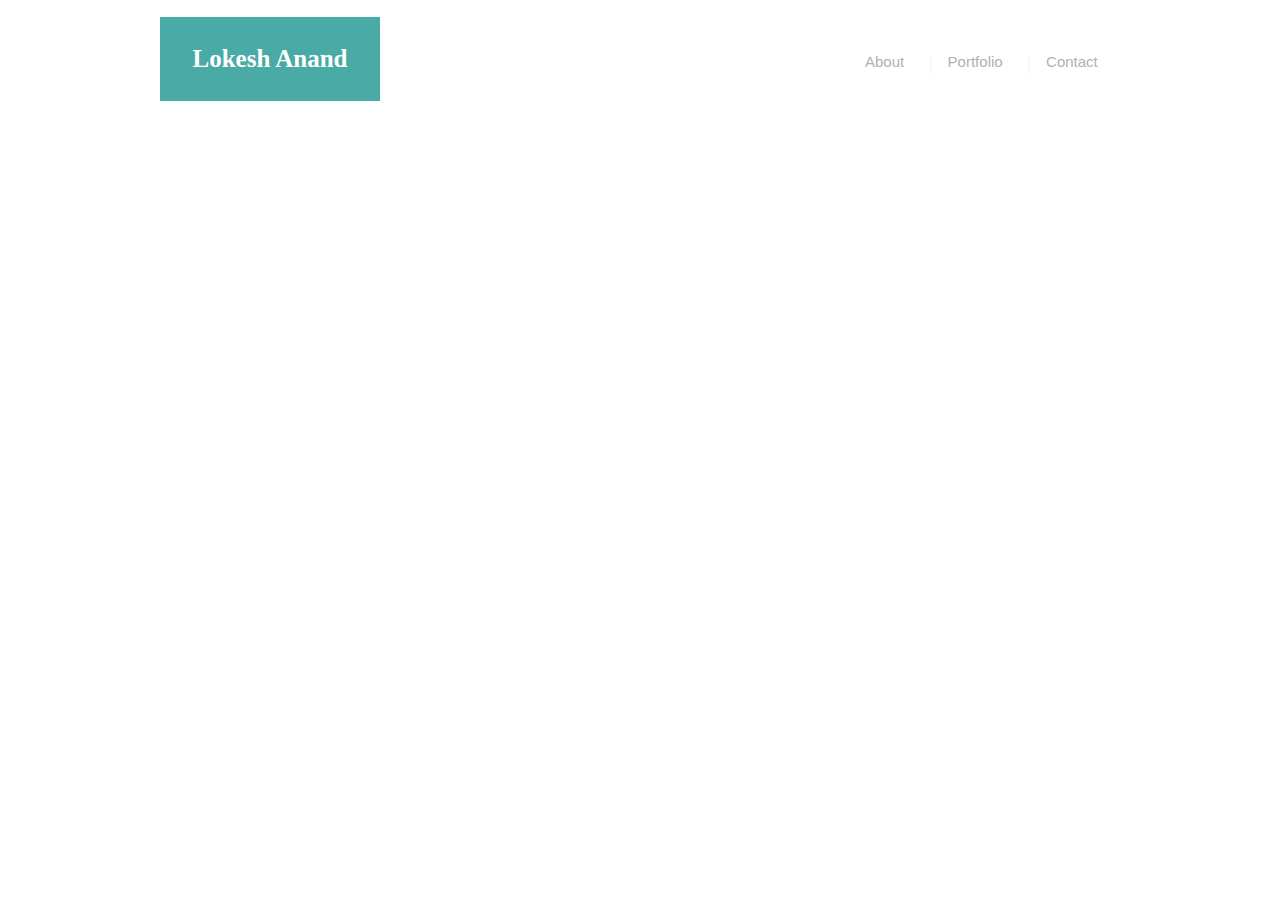
==== index.html @ 042f01a0 "first draft" ====
<!--Index page of personal website -->

<!DOCTYPE HTML>
<html lang="us-eng">
	<head>
		<meta charset="UTF-8">
		<title>Lokesh Anand</title>
		<link rel="stylesheet" type="text/css" href="assets/css/style.css">
	</head>
	<body>
		<h1>Lokesh Anand</h1>

		<ul id = "navigation">
				<li><a href="." class="nav">About</a></li>
				<li><a href="portfolio.html" class="nav">Portfolio</a></li>
				<li><a href="contact.html" class="nav">Contact</a></li>
		</ul>

	</body>
</html>
---- assets/css/style.css ----
h1 {
	font-family: 'Georgia', Times, Times New Roman, serif;
	color: white;
	text-align: center;
	background-color: #4aaaa5;
	font-size: 25px;
	text-align: middle;
	width: 220px;
	padding-bottom: 28px;
	padding-top: 28px;
	position: absolute;
	left: 160px;
	top: 0px;
}

.nav {
	font-family: 'Arial', 'Helvetica Neue', Helvetica, sans-serif;
	color: #b1b1b1;
	padding-left: 15px;
	padding-right: 20px;
	font-size: 15px;
}

.nav:link {
	text-decoration: none;
}

.nav:visited {
	text-decoration: none;
}

.nav:hover {
	text-decoration: underline;
}

#navigation{
	margin: 0;
	padding: 0;
	list-style-type: none;
	position: absolute;
	top: 47px;
	left: 850px;
}

#navigation li{
	display: inline;
	font-size: 22px;
}

#navigation li:not(:first-child):before {
	content: "|";
	vertical-align: middle;
	color: #f4f4f4;
}
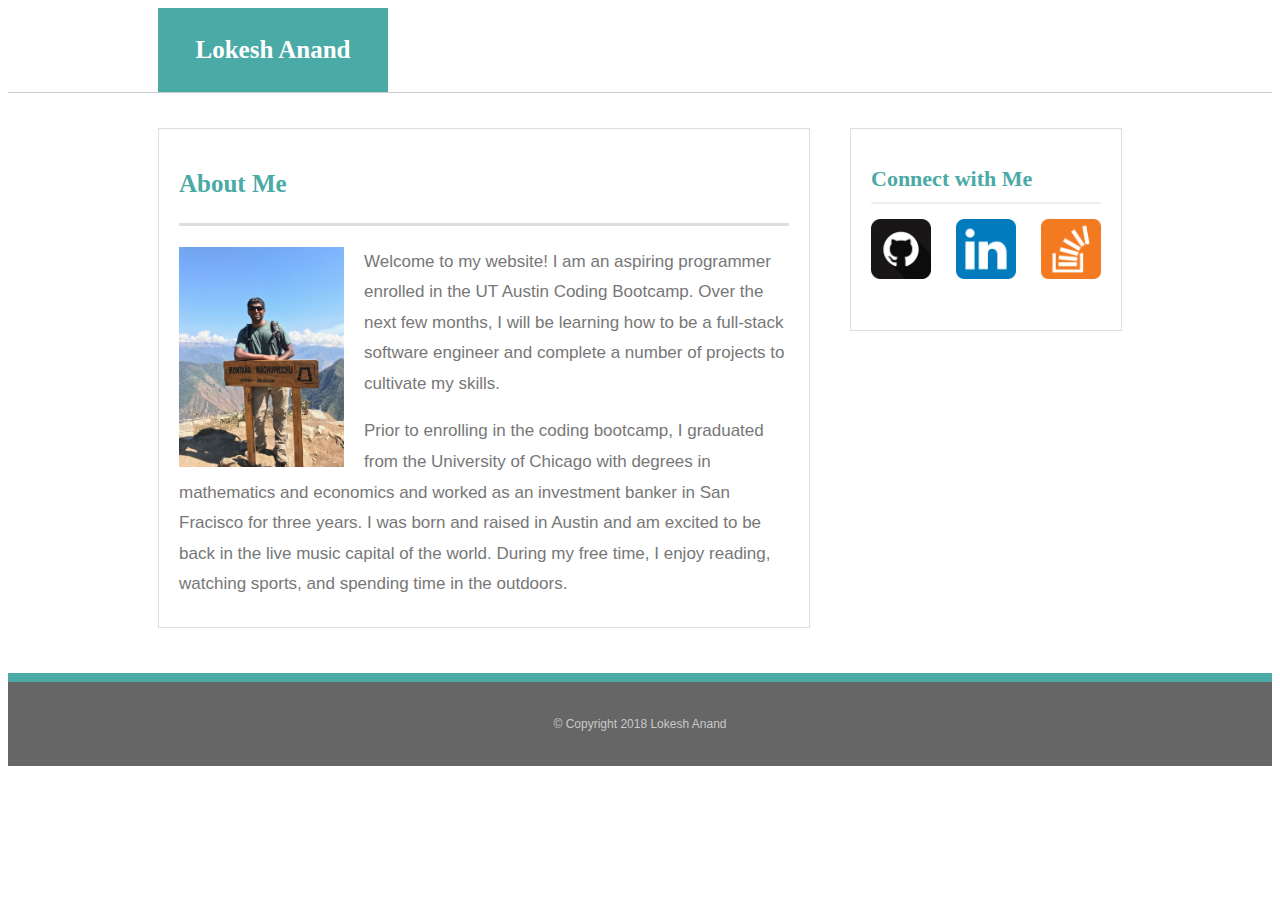
==== commit 692a59aa: "lots of progress on the first webpage" ====
--- a/index.html
+++ b/index.html
@@ -8,13 +8,38 @@
 		<link rel="stylesheet" type="text/css" href="assets/css/style.css">
 	</head>
 	<body>
-		<h1>Lokesh Anand</h1>
+		<header>
+			<h1>Lokesh Anand</h1>
 
-		<ul id = "navigation">
+			<!--
+			<ul id = "navigation">
 				<li><a href="." class="nav">About</a></li>
 				<li><a href="portfolio.html" class="nav">Portfolio</a></li>
 				<li><a href="contact.html" class="nav">Contact</a></li>
-		</ul>
+			</ul>
+			-->
+		</header>
 
+		<section id="content">
+			<div id="about_me">
+				<h2>About Me</h2>
+				<img src="assets/images/profile_pic.jpg" alt="Lokesh" id="me" height="220" width="165">
+				<p class="bio">Welcome to my website! I am an aspiring programmer enrolled in the UT Austin Coding Bootcamp. Over the next few months, I will be learning how to be a full-stack software engineer and complete a number of projects to cultivate my skills.</p> 
+				<p class="bio">Prior to enrolling in the coding bootcamp, I graduated from the University of Chicago with degrees in mathematics and economics and worked as an investment banker in San Fracisco for three years. I was born and raised in Austin and am excited to be back in the live music capital of the world. During my free time, I enjoy reading, watching sports, and spending time in the outdoors. </p> 
+			</div>
+
+			<div id="connect">
+			<h3>Connect with Me</h3>
+				<div id="connect_logos">
+					<a id="github" href="https://github.com/lkanand"><img src="assets/images/github.png" class="accounts" alt="github"></a>
+					<a id="linkedin" href="https://www.linkedin.com/in/lokesh-anand-b2a48870/"><img src="assets/images/linkedin.png" class="accounts" alt="github"></a>
+					<a id="stackoverflow" href="https://stackexchange.com/users/12591017/lokesh-anand"><img src="assets/images/stackoverflow.png" class="accounts" alt="stackoverflow"></a>
+				</div>
+			</div>
+		</section>
+
+		<footer>
+			&copy Copyright 2018 Lokesh Anand
+		</footer>
 	</body>
 </html>--- a/assets/css/style.css
+++ b/assets/css/style.css
@@ -1,23 +1,43 @@
-h1 {
-	font-family: 'Georgia', Times, Times New Roman, serif;
+header{
+	margin: 0px;
+	padding: 0px;
+	border-bottom: 1px solid #ccc;
+}
+
+h1{
+	font-family: Georgia, Times, Times New Roman, serif;
 	color: white;
-	text-align: center;
 	background-color: #4aaaa5;
 	font-size: 25px;
-	text-align: middle;
-	width: 220px;
-	padding-bottom: 28px;
-	padding-top: 28px;
-	position: absolute;
-	left: 160px;
-	top: 0px;
+	padding: 28px 15px;
+	width: 200px;
+	text-align: center;
+	margin: 0px 0px 0px 150px;
+}
+
+/*
+#navigation{
+	list-style-type: none;
+	margin-right: 150px;
+	float: right;
+}
+
+#navigation li{
+	display: inline;
+	font-size: 22px;
+}
+
+#navigation li:not(:first-child):before {
+	content: "|";
+	vertical-align: middle;
+	color: #f4f4f4;
 }
 
 .nav {
 	font-family: 'Arial', 'Helvetica Neue', Helvetica, sans-serif;
 	color: #b1b1b1;
-	padding-left: 15px;
-	padding-right: 20px;
+	padding-left: 18px;
+	padding-right: 18px;
 	font-size: 15px;
 }
 
@@ -32,23 +52,101 @@
 .nav:hover {
 	text-decoration: underline;
 }
+*/
 
-#navigation{
-	margin: 0;
-	padding: 0;
-	list-style-type: none;
-	position: absolute;
-	top: 47px;
-	left: 850px;
+#content{
+	background: url("assets/images/dust_scratches.jpg") cover no-repeat;
+	overflow: auto;
+	width: 100%;
+	/* float: clear; */
 }
 
-#navigation li{
-	display: inline;
-	font-size: 22px;
+#about_me{
+	background-color: #ffffff;
+	margin-top: 35px;
+	margin-left: 150px;
+	margin-right: 40px;
+	border: 1px solid #dddddd;
+	width: 650px;
+	overflow: auto;
+	padding-bottom: 10px;
+	float: left;
 }
 
-#navigation li:not(:first-child):before {
-	content: "|";
-	vertical-align: middle;
-	color: #f4f4f4;
+h2{
+	color: #4aaaa5;
+	font-family: Georgia, Times, Times New Roman, serif;
+	font-size: 25px;
+	margin-left: 20px;
+	margin-right: 20px;
+	padding-top: 20px;
+	padding-bottom: 25px;
+	border-bottom: 3px solid #dddddd;
 }
+
+#me{
+	margin-left: 20px;
+	margin-right: 20px;
+	float: left;
+}
+
+.bio{
+	color: #777777;
+	font-family: "Arial", "Helvetica Neue", "Helvetica", sans-serif;
+	font-size: 17px;
+	line-height: 180%;
+	margin-left: 20px;
+	margin-right: 20px;
+}
+
+#connect{
+	background-color: #ffffff;
+	margin-top: 35px;
+	margin-bottom: 0px;
+	border: 1px solid #dddddd;
+	width: 270px;
+	overflow: auto;
+	padding-bottom: 10px;
+}
+
+h3{
+	color: #4aaaa5;
+	font-family: Georgia, Times, Times New Roman, serif;
+	font-size: 22px;
+	margin-left: 20px;
+	margin-right: 20px;
+	margin-bottom: 15px;
+	padding-top: 15px;
+	padding-bottom: 10px;
+	border-bottom: 2px solid #eeeeee;
+}
+
+#connect_logos{
+	margin-left: 20px;
+	margin-right: 20px;
+	margin-bottom: 37px;
+	overflow: auto;
+	display: flex;
+	justify-content: space-between;
+}
+
+.accounts{
+	height: 60px;
+	width: 60px;
+}
+
+footer{
+	background-color: #666666;
+	color: #c9c9c9;
+	font-weight: 200;
+	font-family: "Arial", "Helvetica Neue", "Helvetica", sans-serif;
+	font-size: 12px;
+	margin-top: 45px;
+	text-align: center;
+	padding-top: 35px;
+	padding-bottom: 35px;
+	border-top: 9px solid #4aaaa5;
+}
+
+
+
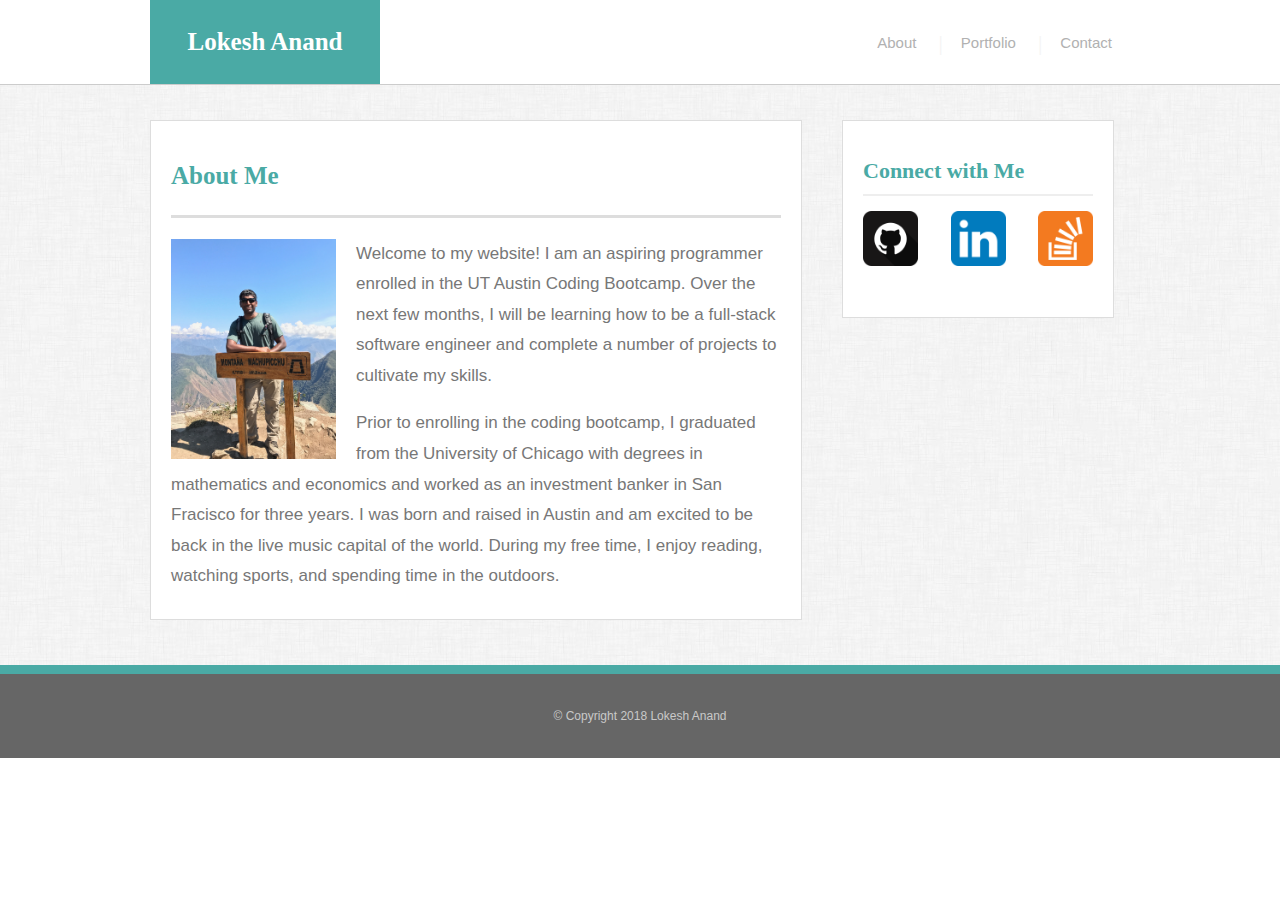
==== commit bbb4845f: "index page finished" ====
--- a/index.html
+++ b/index.html
@@ -10,14 +10,11 @@
 	<body>
 		<header>
 			<h1>Lokesh Anand</h1>
-
-			<!--
-			<ul id = "navigation">
-				<li><a href="." class="nav">About</a></li>
-				<li><a href="portfolio.html" class="nav">Portfolio</a></li>
-				<li><a href="contact.html" class="nav">Contact</a></li>
-			</ul>
-			-->
+				<ul id="navigation">
+					<li><a href="index.html" class="nav">About</a></li>
+					<li><a href="portfolio.html" class="nav">Portfolio</a></li>
+					<li><a href="contact.html" class="nav">Contact</a></li>
+				</ul>
 		</header>
 
 		<section id="content">
@@ -31,9 +28,9 @@
 			<div id="connect">
 			<h3>Connect with Me</h3>
 				<div id="connect_logos">
-					<a id="github" href="https://github.com/lkanand"><img src="assets/images/github.png" class="accounts" alt="github"></a>
-					<a id="linkedin" href="https://www.linkedin.com/in/lokesh-anand-b2a48870/"><img src="assets/images/linkedin.png" class="accounts" alt="github"></a>
-					<a id="stackoverflow" href="https://stackexchange.com/users/12591017/lokesh-anand"><img src="assets/images/stackoverflow.png" class="accounts" alt="stackoverflow"></a>
+					<a href="https://github.com/lkanand"><img src="assets/images/github.png" class="accounts" alt="github"></a>
+					<a href="https://www.linkedin.com/in/lokesh-anand-b2a48870/"><img src="assets/images/linkedin.png" class="accounts" alt="github"></a>
+					<a href="https://stackexchange.com/users/12591017/lokesh-anand"><img src="assets/images/stackoverflow.png" class="accounts" alt="stackoverflow"></a>
 				</div>
 			</div>
 		</section>
--- a/assets/css/style.css
+++ b/assets/css/style.css
@@ -1,7 +1,11 @@
+body{
+	margin: 0;
+	padding: 0;
+}
+
 header{
 	margin: 0px;
 	padding: 0px;
-	border-bottom: 1px solid #ccc;
 }
 
 h1{
@@ -13,13 +17,14 @@
 	width: 200px;
 	text-align: center;
 	margin: 0px 0px 0px 150px;
+	float: left;
 }
 
-/*
 #navigation{
 	list-style-type: none;
+	float: right;
 	margin-right: 150px;
-	float: right;
+	margin-top: 28px;
 }
 
 #navigation li{
@@ -52,13 +57,13 @@
 .nav:hover {
 	text-decoration: underline;
 }
-*/
 
 #content{
-	background: url("assets/images/dust_scratches.jpg") cover no-repeat;
+	background-image: url("../images/dust_scratches.jpg"); 
 	overflow: auto;
 	width: 100%;
-	/* float: clear; */
+	padding-bottom: 45px;
+	border-top: 1px solid #ccc;
 }
 
 #about_me{
@@ -131,8 +136,8 @@
 }
 
 .accounts{
-	height: 60px;
-	width: 60px;
+	height: 55px;
+	width: 55px;
 }
 
 footer{
@@ -141,7 +146,7 @@
 	font-weight: 200;
 	font-family: "Arial", "Helvetica Neue", "Helvetica", sans-serif;
 	font-size: 12px;
-	margin-top: 45px;
+	margin-top: 0px;
 	text-align: center;
 	padding-top: 35px;
 	padding-bottom: 35px;
